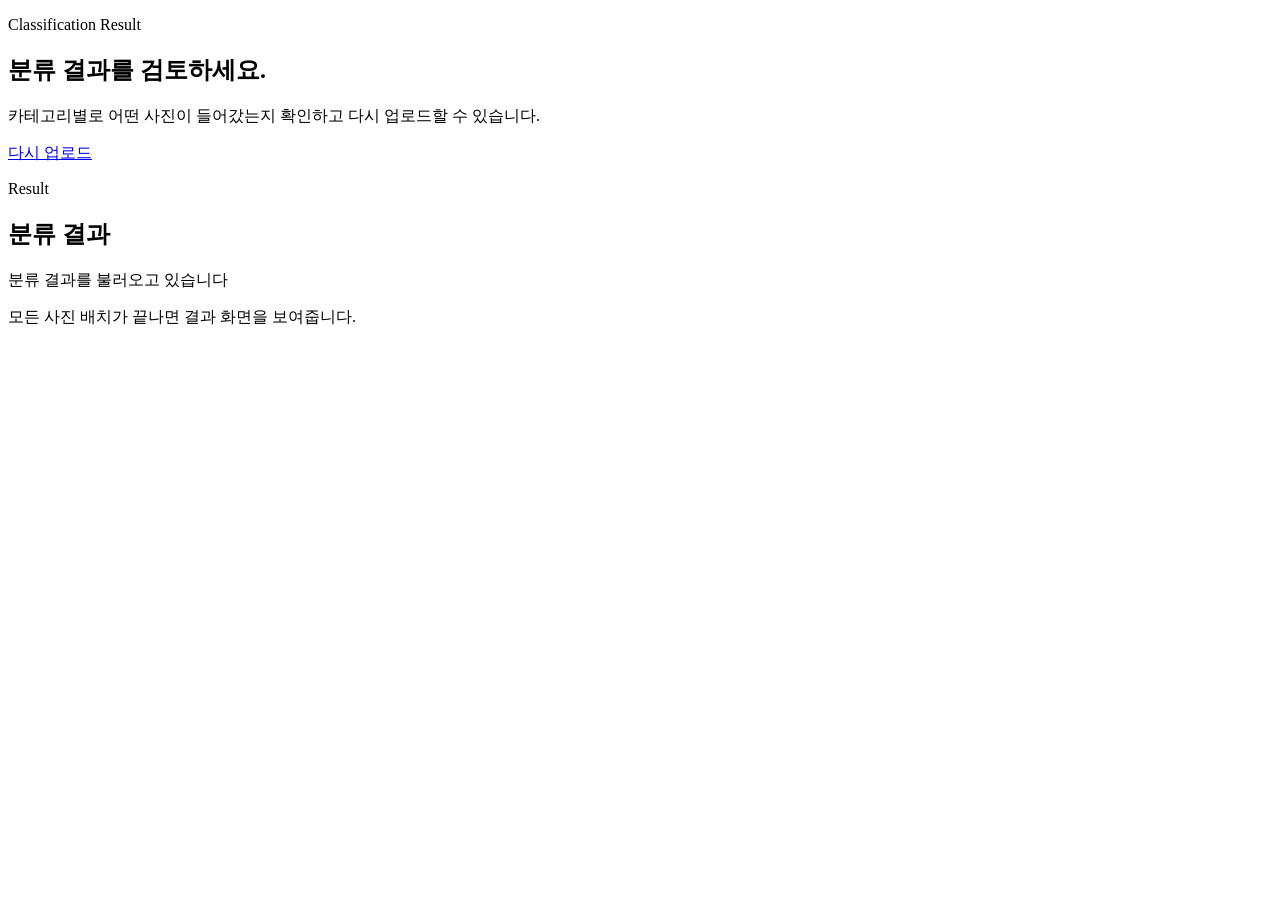
==== frontend/results.html @ befd5923 "Initial BlogHelper app" ====
<!doctype html>
<html lang="ko">
  <head>
    <meta charset="utf-8" />
    <meta name="viewport" content="width=device-width, initial-scale=1" />
    <title>Blog Helper Results</title>
    <link rel="stylesheet" href="/assets/styles.css" />
  </head>
  <body>
    <main class="page">
      <section class="hero hero-compact">
        <div class="hero-row">
          <div>
            <p class="eyebrow">Classification Result</p>
            <h1>분류 결과를 검토하세요.</h1>
            <p class="hero-copy">
              카테고리별로 어떤 사진이 들어갔는지 확인하고 다시 업로드할 수 있습니다.
            </p>
          </div>
          <a class="secondary-link" href="/">다시 업로드</a>
        </div>
      </section>

      <section class="panel summary-panel">
        <div class="panel-header">
          <div>
            <p class="section-label">Result</p>
            <h2>분류 결과</h2>
          </div>
          <div id="summaryStats" class="summary-stats"></div>
        </div>
        <div id="uploadSummary" class="upload-summary"></div>
        <div id="warnings" class="warnings"></div>
        <div id="categoryGrid" class="category-grid"></div>
      </section>
    </main>

    <div id="resultsLoadingOverlay" class="loading-overlay" aria-live="polite">
      <div class="loading-card">
        <div class="loading-spinner"></div>
        <p class="loading-title">분류 결과를 불러오고 있습니다</p>
        <p class="loading-copy">모든 사진 배치가 끝나면 결과 화면을 보여줍니다.</p>
      </div>
    </div>

    <template id="categoryTemplate">
      <section class="category-card">
        <header class="category-header">
          <div>
            <p class="category-key"></p>
            <h3 class="category-title"></h3>
          </div>
          <span class="category-count"></span>
        </header>
        <div class="category-items"></div>
      </section>
    </template>

    <template id="imageCardTemplate">
      <article class="image-card">
        <img class="image-preview" alt="" />
        <div class="image-meta">
          <p class="image-name"></p>
          <p class="image-confidence"></p>
        </div>
      </article>
    </template>

    <script src="/assets/results.js" defer></script>
  </body>
</html>
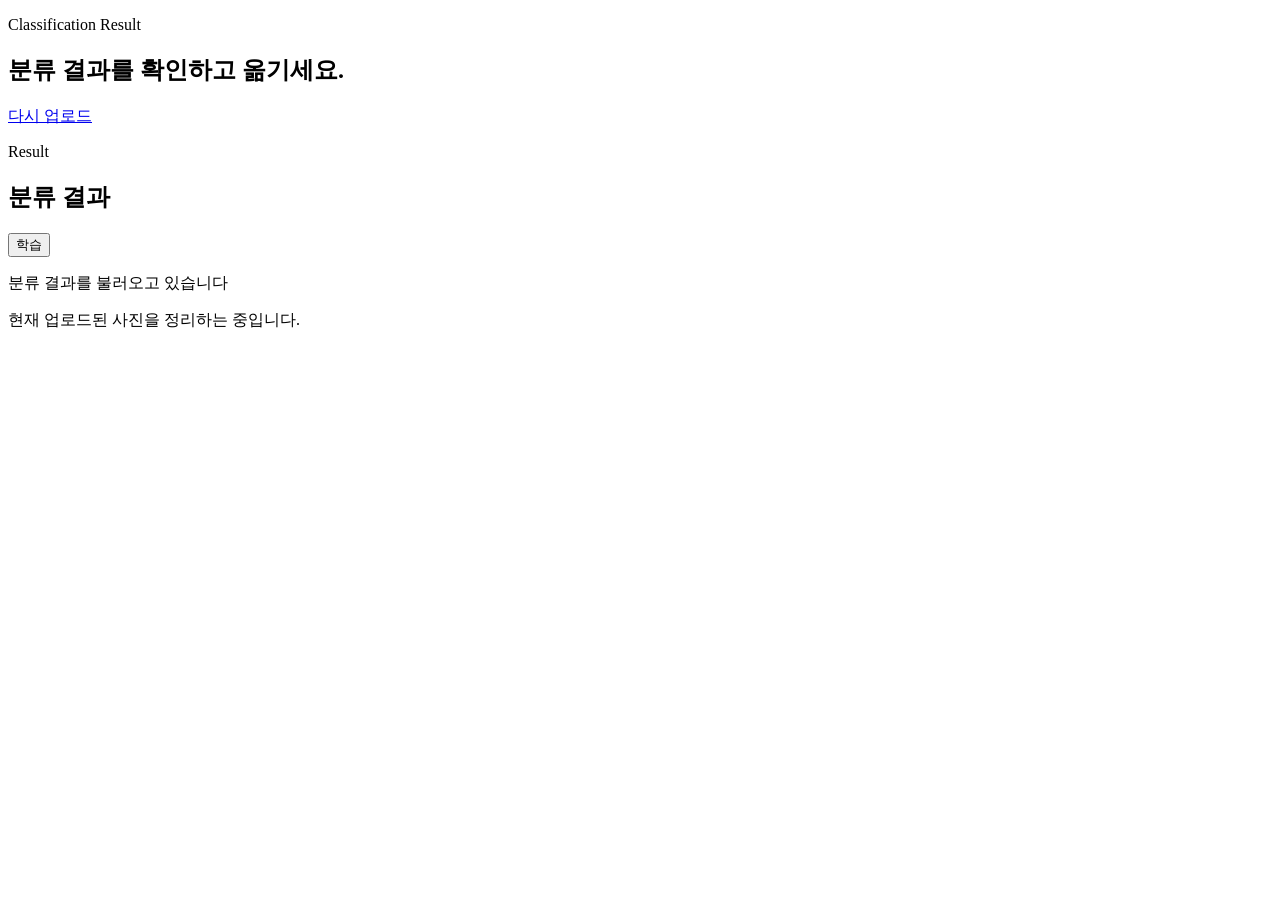
==== commit 4e2216d3: "Add interactive labeling flow and video thumbnail support" ====
--- a/frontend/results.html
+++ b/frontend/results.html
@@ -12,10 +12,7 @@
         <div class="hero-row">
           <div>
             <p class="eyebrow">Classification Result</p>
-            <h1>분류 결과를 검토하세요.</h1>
-            <p class="hero-copy">
-              카테고리별로 어떤 사진이 들어갔는지 확인하고 다시 업로드할 수 있습니다.
-            </p>
+            <h1>분류 결과를 확인하고 옮기세요.</h1>
           </div>
           <a class="secondary-link" href="/">다시 업로드</a>
         </div>
@@ -27,9 +24,14 @@
             <p class="section-label">Result</p>
             <h2>분류 결과</h2>
           </div>
-          <div id="summaryStats" class="summary-stats"></div>
+          <div class="summary-actions">
+            <div id="summaryStats" class="summary-stats"></div>
+            <button id="trainButton" class="secondary-button" type="button">학습</button>
+          </div>
         </div>
+        <div id="editorStatus" class="editor-status"></div>
         <div id="uploadSummary" class="upload-summary"></div>
+        <div id="classifierStatus" class="classifier-status"></div>
         <div id="warnings" class="warnings"></div>
         <div id="categoryGrid" class="category-grid"></div>
       </section>
@@ -38,8 +40,8 @@
     <div id="resultsLoadingOverlay" class="loading-overlay" aria-live="polite">
       <div class="loading-card">
         <div class="loading-spinner"></div>
-        <p class="loading-title">분류 결과를 불러오고 있습니다</p>
-        <p class="loading-copy">모든 사진 배치가 끝나면 결과 화면을 보여줍니다.</p>
+        <p id="resultsLoadingTitle" class="loading-title">분류 결과를 불러오고 있습니다</p>
+        <p id="resultsLoadingCopy" class="loading-copy">현재 업로드된 사진을 정리하는 중입니다.</p>
       </div>
     </div>
 
@@ -52,16 +54,19 @@
           </div>
           <span class="category-count"></span>
         </header>
+        <div class="category-drop-hint">카드를 끌어오세요.</div>
         <div class="category-items"></div>
       </section>
     </template>
 
     <template id="imageCardTemplate">
-      <article class="image-card">
+      <article class="image-card" draggable="true">
         <img class="image-preview" alt="" />
         <div class="image-meta">
           <p class="image-name"></p>
           <p class="image-confidence"></p>
+          <p class="image-classifier"></p>
+          <p class="image-origin"></p>
         </div>
       </article>
     </template>
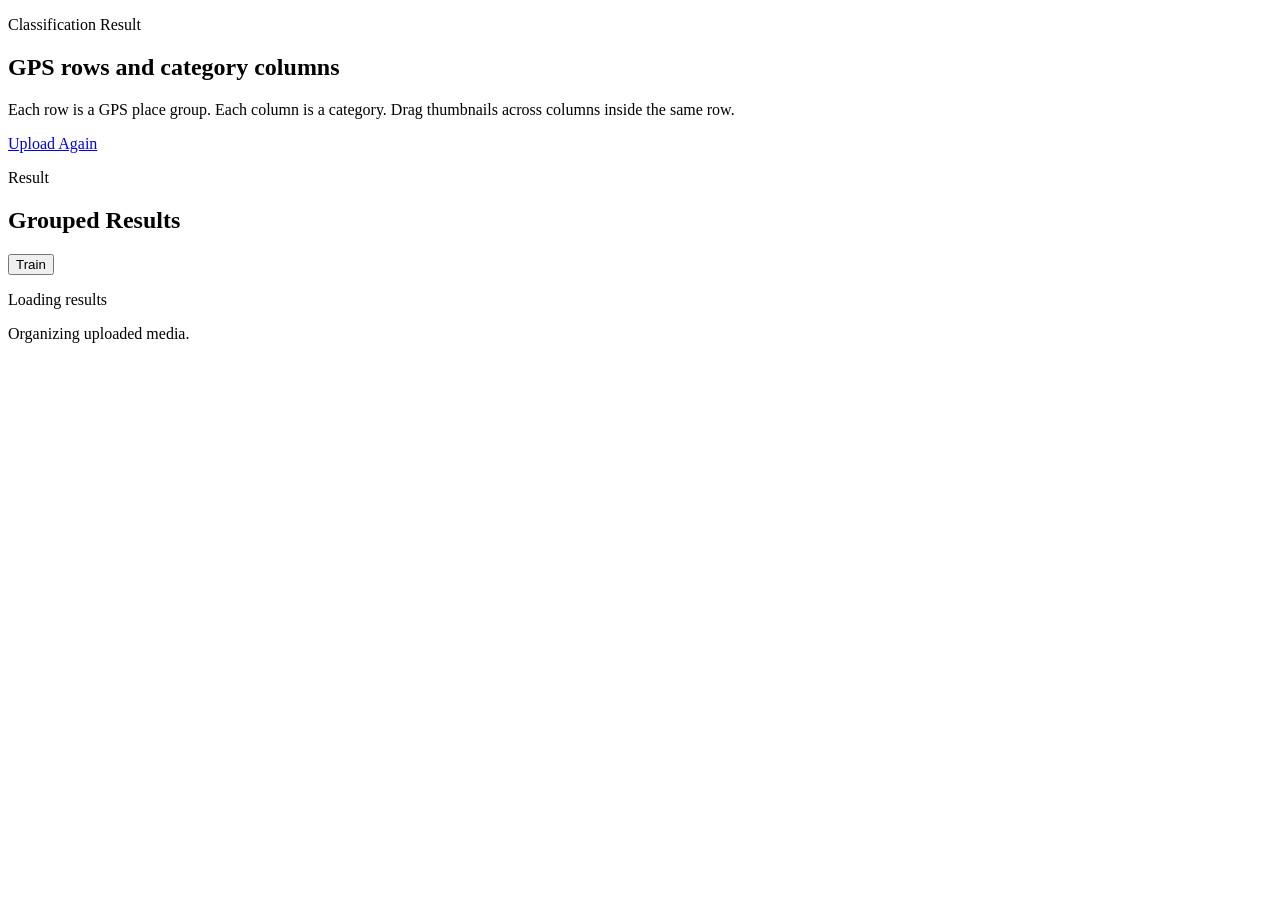
==== commit 759fe0bf: "Add GPS place grouping and lookup workflow" ====
--- a/frontend/results.html
+++ b/frontend/results.html
@@ -12,9 +12,12 @@
         <div class="hero-row">
           <div>
             <p class="eyebrow">Classification Result</p>
-            <h1>분류 결과를 확인하고 옮기세요.</h1>
+            <h1>GPS rows and category columns</h1>
+            <p class="hero-copy">
+              Each row is a GPS place group. Each column is a category. Drag thumbnails across columns inside the same row.
+            </p>
           </div>
-          <a class="secondary-link" href="/">다시 업로드</a>
+          <a class="secondary-link" href="/">Upload Again</a>
         </div>
       </section>
 
@@ -22,42 +25,28 @@
         <div class="panel-header">
           <div>
             <p class="section-label">Result</p>
-            <h2>분류 결과</h2>
+            <h2>Grouped Results</h2>
           </div>
           <div class="summary-actions">
             <div id="summaryStats" class="summary-stats"></div>
-            <button id="trainButton" class="secondary-button" type="button">학습</button>
+            <button id="trainButton" class="secondary-button" type="button">Train</button>
           </div>
         </div>
         <div id="editorStatus" class="editor-status"></div>
         <div id="uploadSummary" class="upload-summary"></div>
         <div id="classifierStatus" class="classifier-status"></div>
         <div id="warnings" class="warnings"></div>
-        <div id="categoryGrid" class="category-grid"></div>
+        <div id="matrixBoard" class="matrix-board"></div>
       </section>
     </main>
 
     <div id="resultsLoadingOverlay" class="loading-overlay" aria-live="polite">
       <div class="loading-card">
         <div class="loading-spinner"></div>
-        <p id="resultsLoadingTitle" class="loading-title">분류 결과를 불러오고 있습니다</p>
-        <p id="resultsLoadingCopy" class="loading-copy">현재 업로드된 사진을 정리하는 중입니다.</p>
+        <p id="resultsLoadingTitle" class="loading-title">Loading results</p>
+        <p id="resultsLoadingCopy" class="loading-copy">Organizing uploaded media.</p>
       </div>
     </div>
-
-    <template id="categoryTemplate">
-      <section class="category-card">
-        <header class="category-header">
-          <div>
-            <p class="category-key"></p>
-            <h3 class="category-title"></h3>
-          </div>
-          <span class="category-count"></span>
-        </header>
-        <div class="category-drop-hint">카드를 끌어오세요.</div>
-        <div class="category-items"></div>
-      </section>
-    </template>
 
     <template id="imageCardTemplate">
       <article class="image-card" draggable="true">
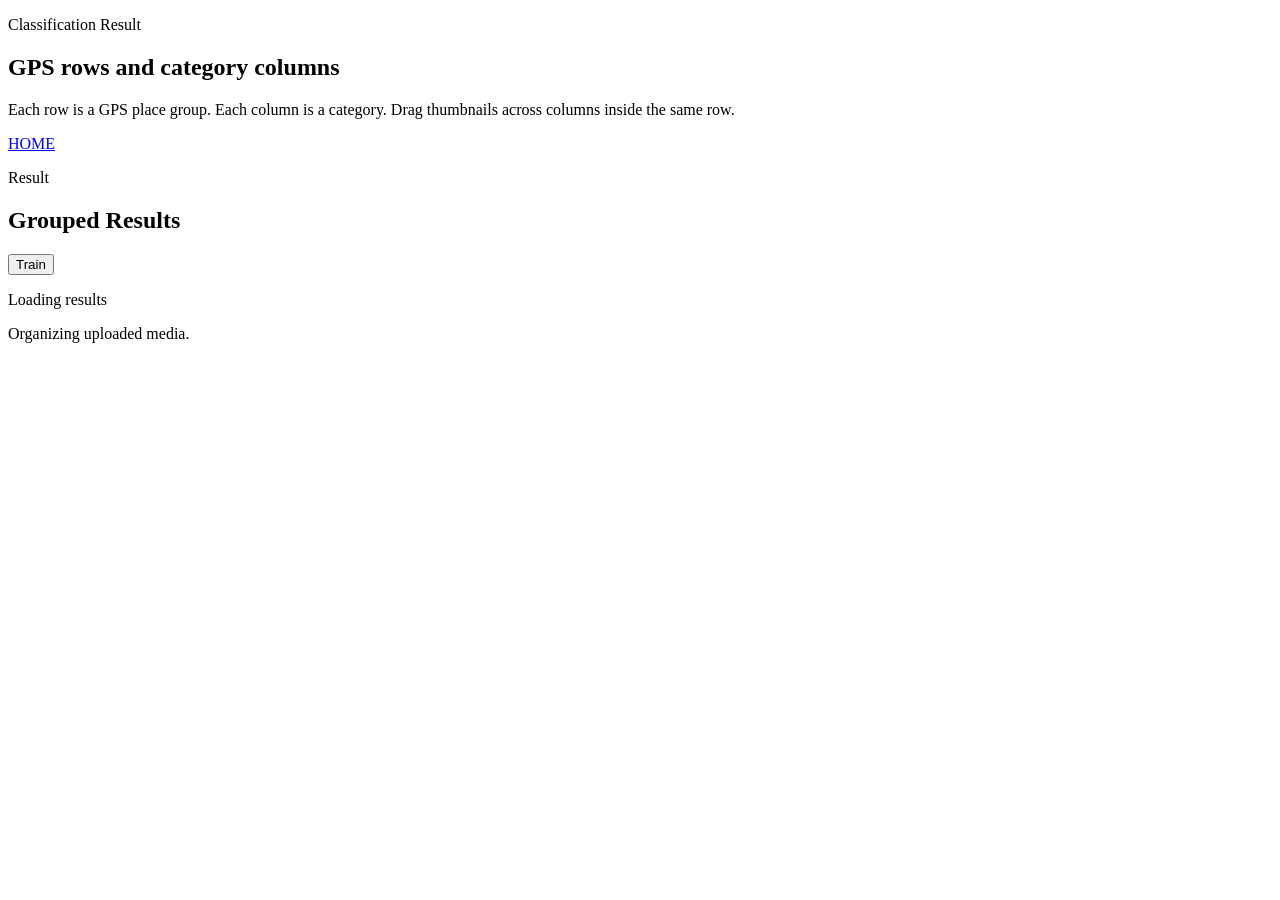
==== commit 1ec50d7d: "Improve GPS grouping and place selection UI - add time-bucket GPS anchor grouping and request timing" ====
--- a/frontend/results.html
+++ b/frontend/results.html
@@ -4,6 +4,7 @@
     <meta charset="utf-8" />
     <meta name="viewport" content="width=device-width, initial-scale=1" />
     <title>Blog Helper Results</title>
+    <link rel="icon" href="/assets/favicon.svg" type="image/svg+xml" />
     <link rel="stylesheet" href="/assets/styles.css" />
   </head>
   <body>
@@ -17,7 +18,7 @@
               Each row is a GPS place group. Each column is a category. Drag thumbnails across columns inside the same row.
             </p>
           </div>
-          <a class="secondary-link" href="/">Upload Again</a>
+          <a class="secondary-link" href="/">HOME</a>
         </div>
       </section>
 
